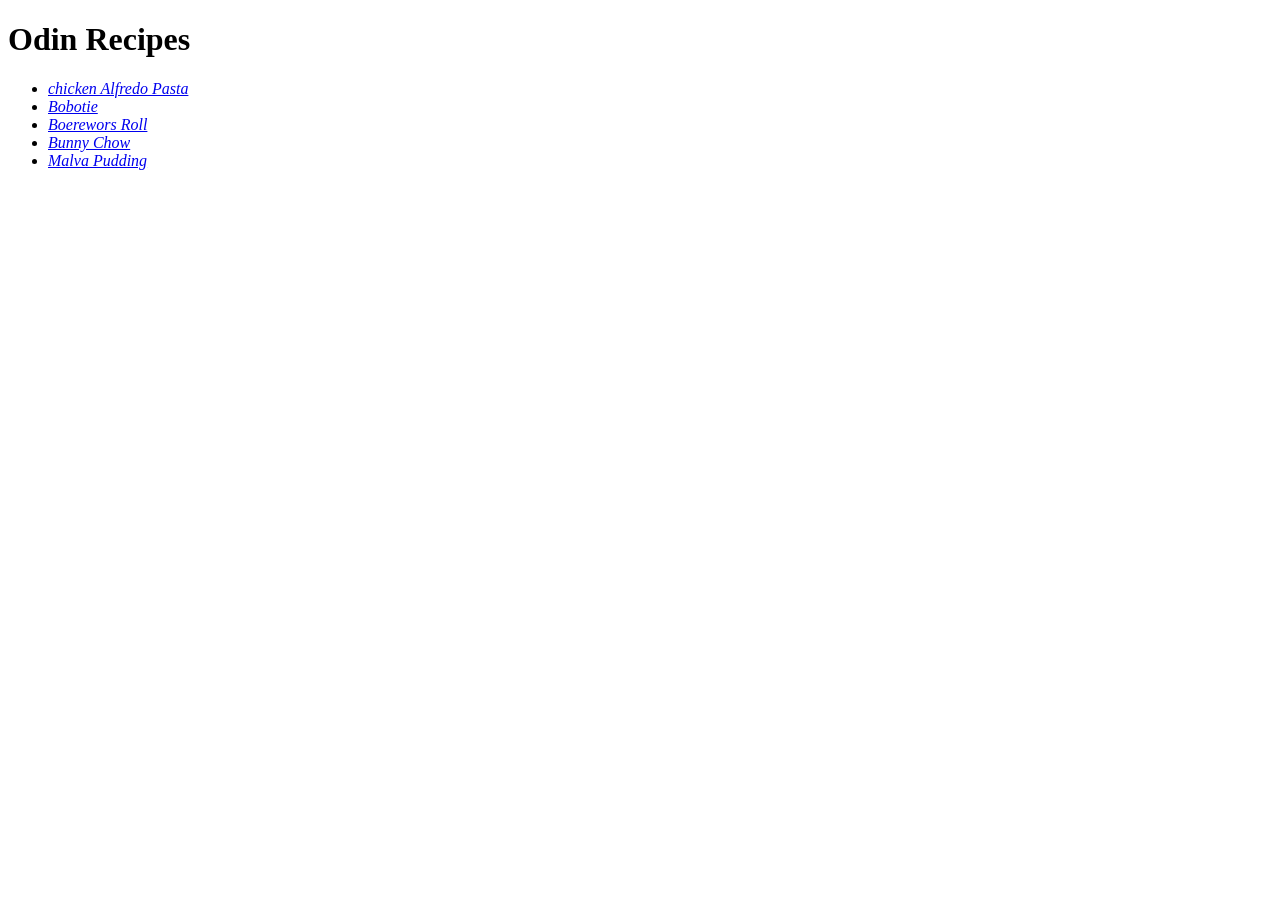
==== index.html @ 44d84e61 "final tweaks to my project added recipe des, steps" ====
<!DOCTYPE html>
<html lang="en">
<head>
    <meta charset="UTF-8">
    <meta name="viewport" content="width=device-width, initial-scale=1.0">
    <title>Document</title>
</head>
<body>
    <h1>Odin Recipes</h1>
    <ul>
        <li><a href="recipes/chicken-alfredo-pasta.html"><em>chicken Alfredo Pasta<em></em></a></li>
        <li><a href="recipes/bobotie.html"><em>Bobotie</em></a></li>
        <li><a href="recipes/boerewors-roll.html"><em>Boerewors Roll</em></a></li>
        <li><a href="recipes/bunny-chow.html"><em>Bunny Chow</em></a></li>
        <li><a href="recipes/malva-pudding.html"><em>Malva Pudding</em></a></li>
    </ul>
</body>
</html>
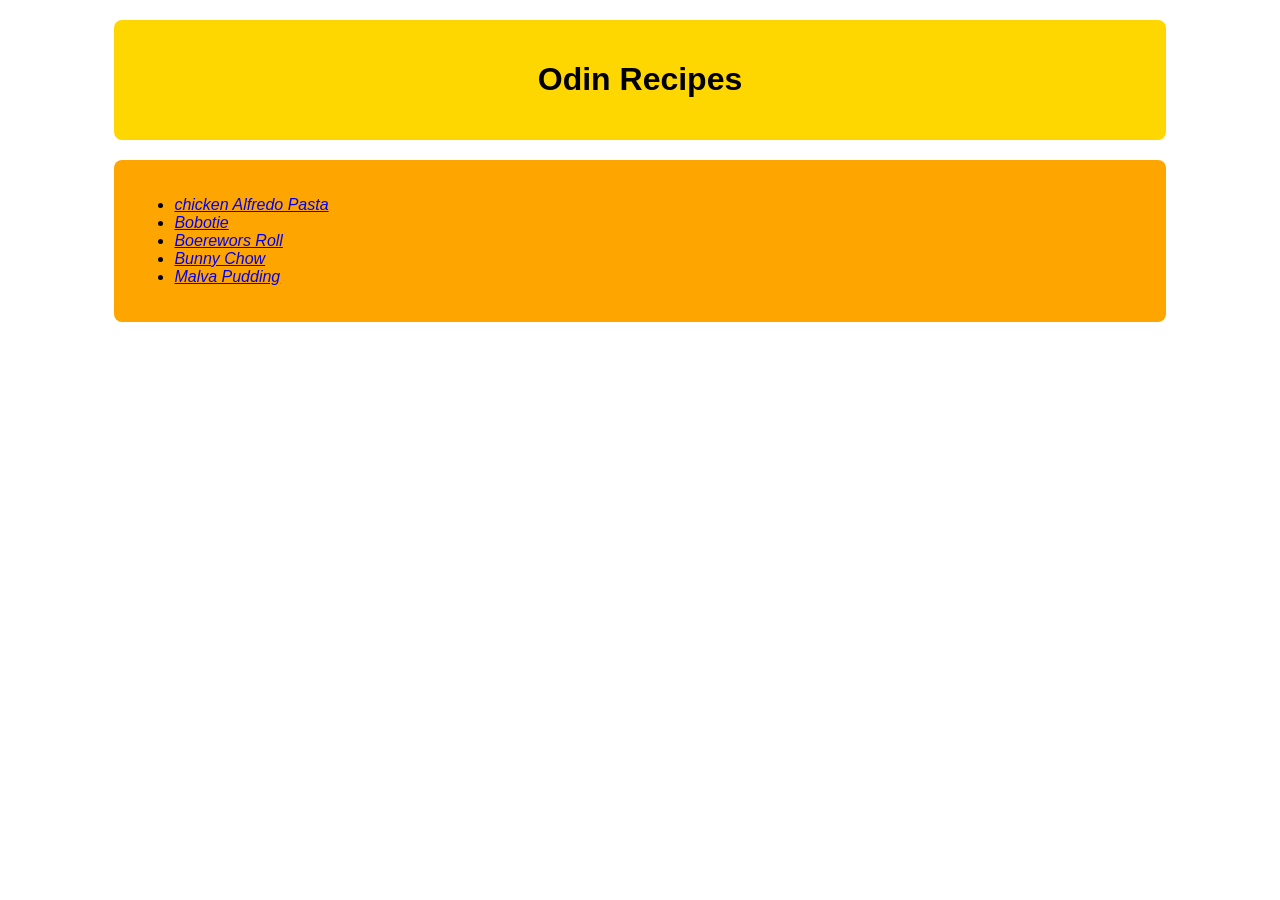
==== commit 2ce90cfa: "Add styles.css and update recipe links to the recipe descriptions, steps and ingredients" ====
--- a/index.html
+++ b/index.html
@@ -4,9 +4,13 @@
     <meta charset="UTF-8">
     <meta name="viewport" content="width=device-width, initial-scale=1.0">
     <title>Document</title>
+    <link rel="stylesheet" href="styles.css">
 </head>
 <body>
+    <div class="odinheader">
     <h1>Odin Recipes</h1>
+    </div>
+    <div class="foods">
     <ul>
         <li><a href="recipes/chicken-alfredo-pasta.html"><em>chicken Alfredo Pasta<em></em></a></li>
         <li><a href="recipes/bobotie.html"><em>Bobotie</em></a></li>
@@ -14,5 +18,6 @@
         <li><a href="recipes/bunny-chow.html"><em>Bunny Chow</em></a></li>
         <li><a href="recipes/malva-pudding.html"><em>Malva Pudding</em></a></li>
     </ul>
+    </div>
 </body>
 </html>
--- a/styles.css
+++ b/styles.css
@@ -0,0 +1,47 @@
+.odinheader {
+    font-size: 16px;
+    background-color: gold;
+    font-family: Arial, Helvetica, sans-serif;
+    margin: 20px auto; /* Centers the div with 20px space top/bottom */
+    padding: 20px;     /* Changed from auto to 20px */
+    text-align: center;
+    width: 80%;        /* Added width so 'margin: auto' can center it */
+    border-radius: 8px;
+}
+
+.foods {
+    font-size: 16px;
+    background-color: orange;
+    font-family: Arial, Helvetica, sans-serif;
+    margin: 20px auto; /* Centers the div */
+    padding: 20px;     /* Changed from auto to 20px */
+    width: 80%;        /* Added width */
+    border-radius: 8px;
+}
+.description, 
+.ingredients, 
+.steps {
+    margin: 20px 0;
+    padding: 15px;
+    border: 1px solid #eaeaea;
+    border-radius: 8px;
+    background-color: #fff;
+    font-family: sans-serif;
+}
+
+.description h3, 
+.ingredients h3, 
+.steps h3 {
+    margin-top: 0;
+    color: #2c3e50;
+}
+
+.ingredients ul, 
+.steps ol {
+    padding-left: 20px;
+}
+
+.ingredients li, 
+.steps li {
+    margin-bottom: 10px;
+}
